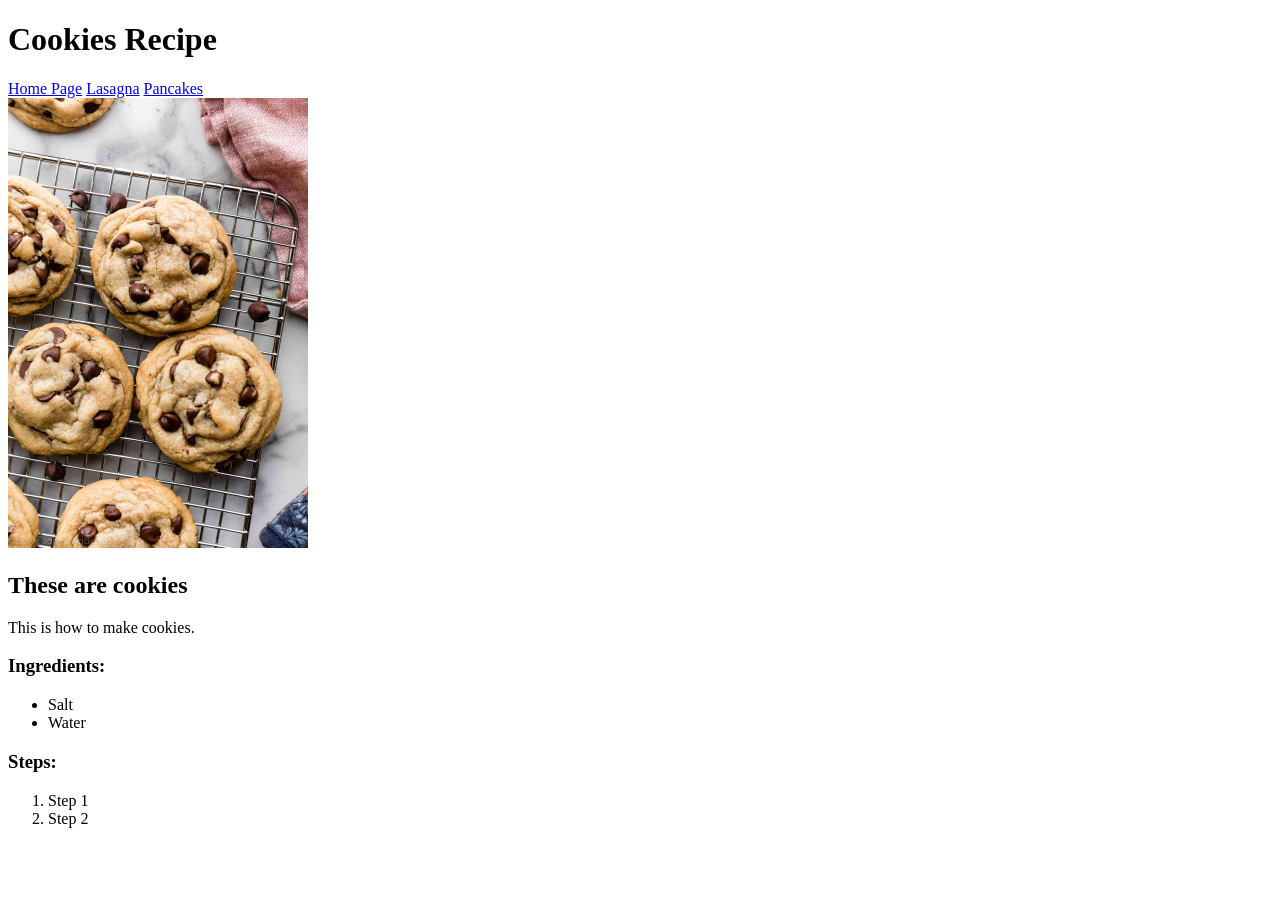
==== recipes/cookies.html @ 5bfd9017 "Added images and pages Pages now display images and the navigation system is complete" ====
<!DOCTYPE html>
<html lang="en">
    <head>
        <meta charset="UTF-8">
        <meta name="viewport" content="width=device-width, initial-scale=1.0">
        <title>Cookies Recipe</title>
    </head>
    <body>
        <main>
            <header>
                <h1>Cookies Recipe</h1>
                <nav>
                    <a href="../index.html">Home Page</a>
                    <a href="./lasagna.html">Lasagna</a>
                    <a href="./pancakes.html">Pancakes</a>
                </nav>
            </header>
            <section>
                <img src=".././images/cookies.jpg" alt="Lasagna" width="300">
                <h2>These are cookies</h2>
                <p>This is how to make cookies.</p>
                <h3>Ingredients:</h3>
                <ul>
                    <li>Salt</li>
                    <li>Water</li>
                </ul>
                <h3>Steps:</h3>
                <ol>
                    <li>Step 1</li>
                    <li>Step 2</li>
                </ol>
            </section>
        </main>
    </body>
</html>
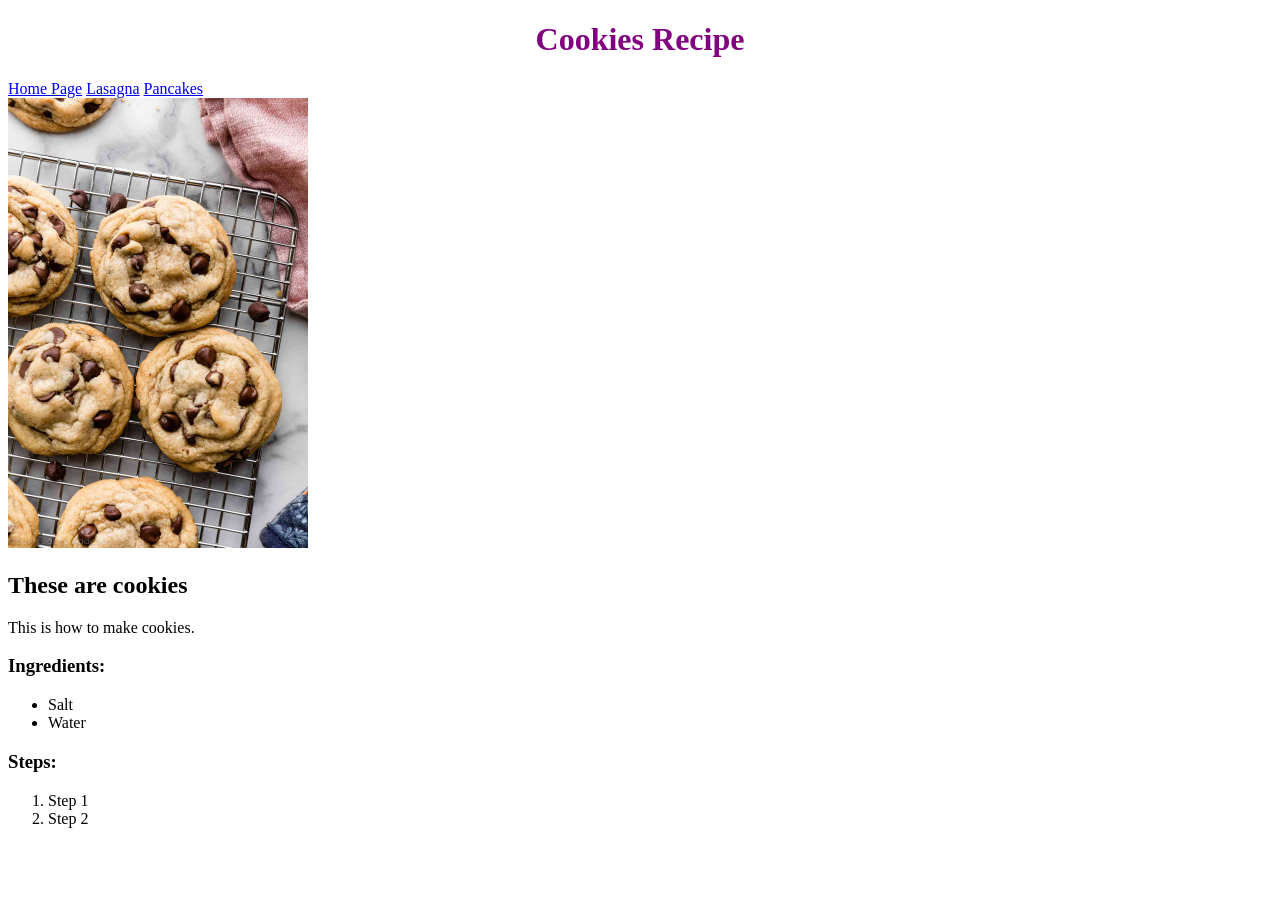
==== commit f3332299: "Added css directory and styles sheet Now the pages are decorated for the heading and navigation" ====
--- a/recipes/cookies.html
+++ b/recipes/cookies.html
@@ -4,6 +4,7 @@
         <meta charset="UTF-8">
         <meta name="viewport" content="width=device-width, initial-scale=1.0">
         <title>Cookies Recipe</title>
+        <link rel="stylesheet" href=".././css/styles.css">
     </head>
     <body>
         <main>
--- a/css/styles.css
+++ b/css/styles.css
@@ -0,0 +1,8 @@
+h1 {
+    text-align: center;
+    color: purple;
+}
+nav a:hover {
+    color: orange;
+    text-decoration: bold;
+}
